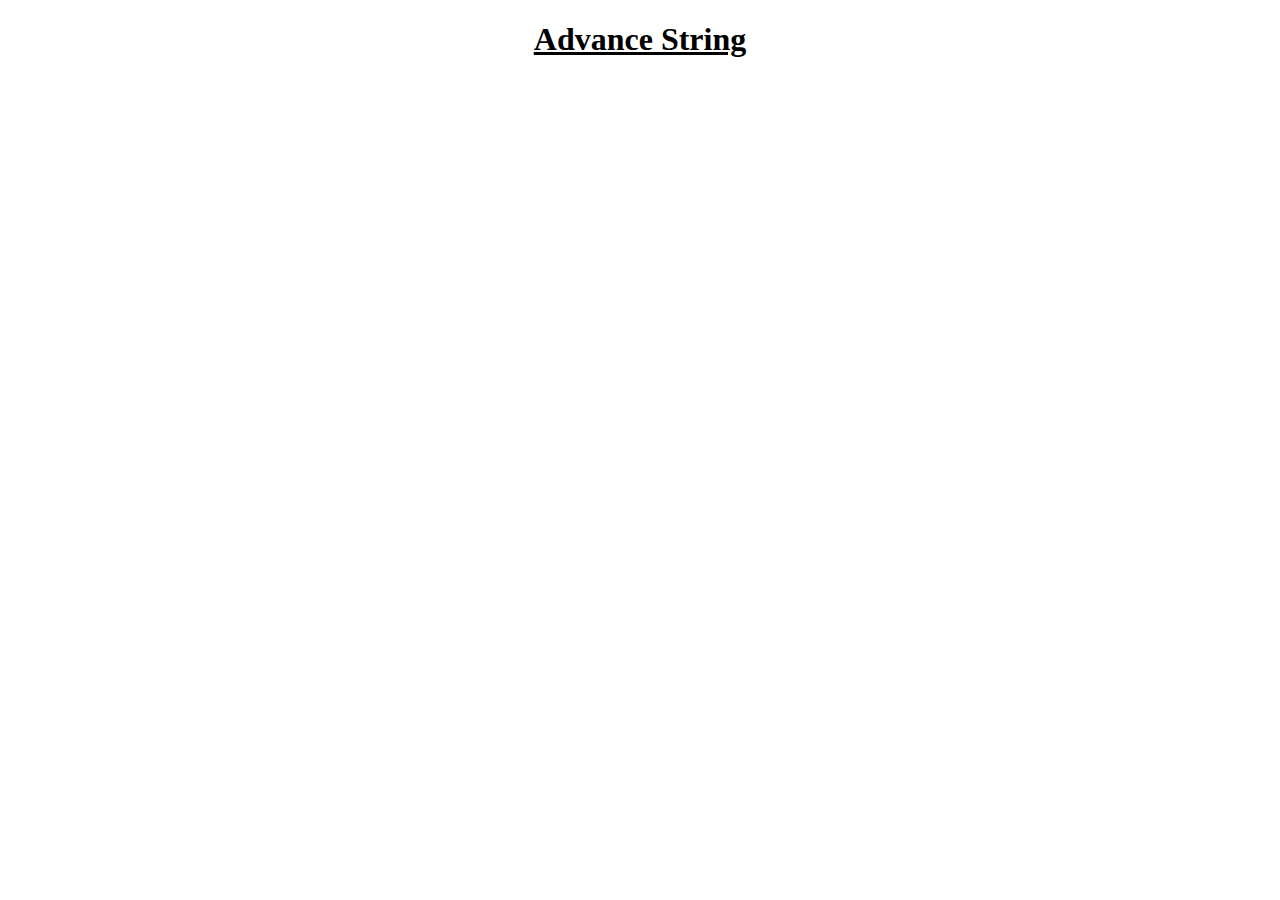
==== advanced-strings/index.html @ 545b47ea "added advance string and some html defination" ====
<!DOCTYPE html>
<html lang="en">
  <head>
    <meta charset="UTF-8" />
    <meta http-equiv="X-UA-Compatible" content="IE=edge" />
    <meta name="viewport" content="width=device-width, initial-scale=1.0" />
    <link rel="stylesheet" href="advancestring.css" />
    <title>Advance String</title>
  </head>
  <body>
    <h1>Advance String</h1>

    

    <!-------- Script File -------->
    <script src="advancestring.py"></script>
  </body>
</html>
---- advanced-strings/advancestring.css ----
h1 {
  text-align: center;
  text-decoration: underline;
}

.highlight {
  background-color: teal;
}

button {
  padding: 5px;
  border: 2px solid;
  border-radius: 5px;
}
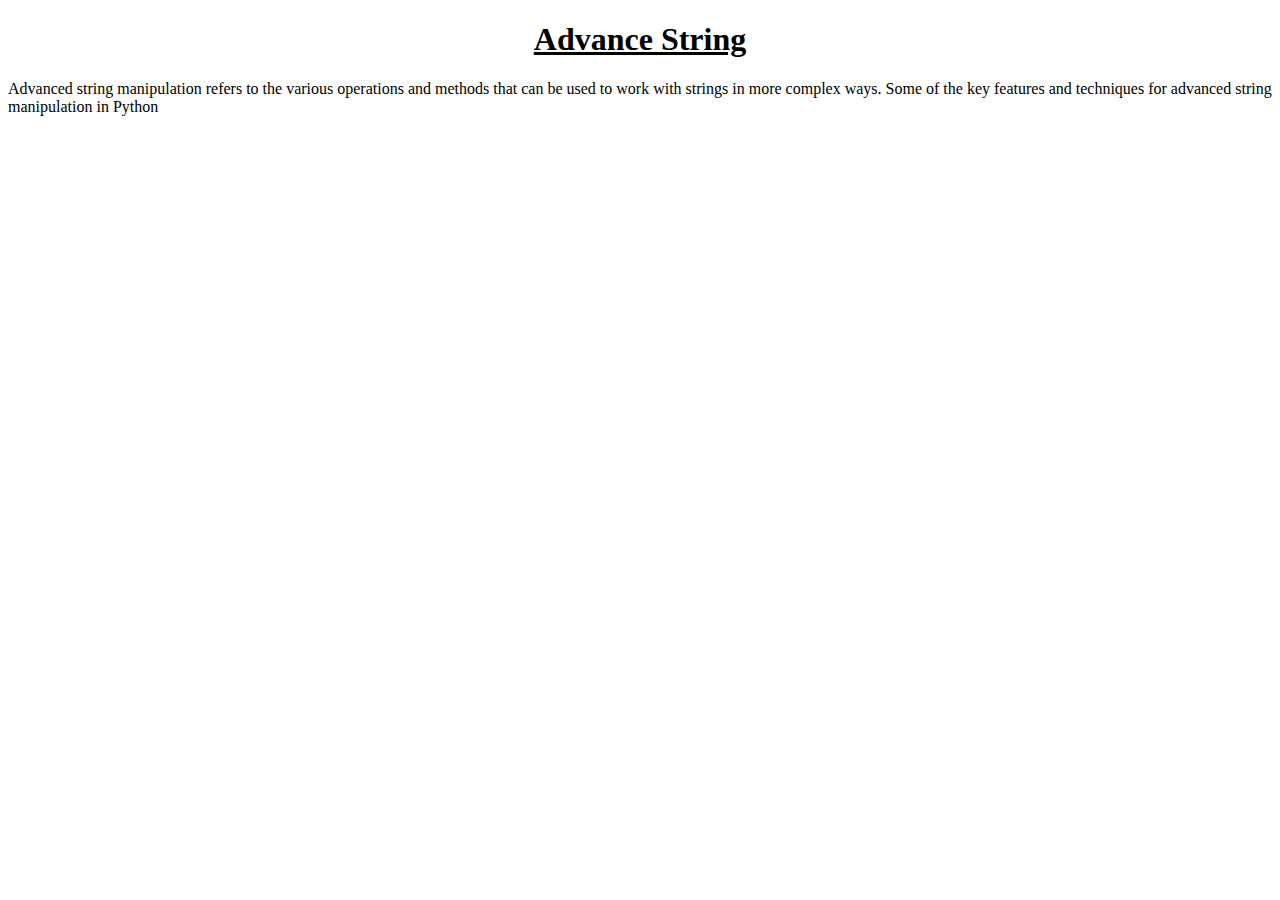
==== commit 3b6ba7cc: "added some content on tuples and other topic" ====
--- a/advanced-strings/index.html
+++ b/advanced-strings/index.html
@@ -10,6 +10,12 @@
   <body>
     <h1>Advance String</h1>
 
+    <div class="pageCenter">
+      <p>
+        Advanced string manipulation refers to the various operations and methods that can be used to work with strings in more complex ways. Some of the key features and techniques for advanced string manipulation in Python
+      </p>
+    </div>
+
     
 
     <!-------- Script File -------->
